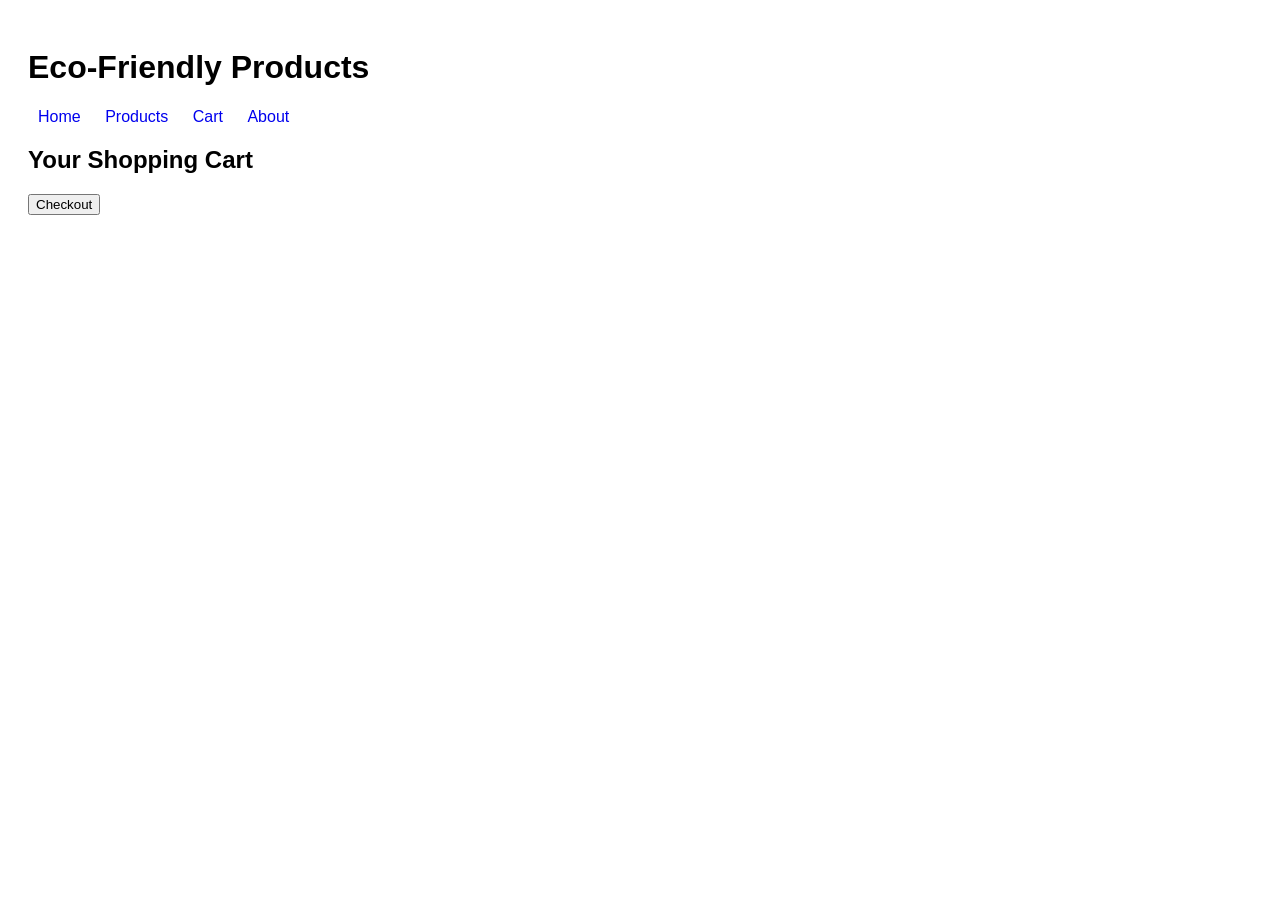
==== cart.html @ a1b0c622 "Create cart.html" ====
<!DOCTYPE html>
<html>
<head>
    <title>Cart - Eco Store</title>
    <link rel="stylesheet" href="style.css">
</head>

<body>

    <header>
        <h1>Eco-Friendly Products</h1>
        <nav>
            <a href="index.html">Home</a>
            <a href="products.html">Products</a>
            <a href="cart.html">Cart</a>
            <a href="about.html">About</a>
        </nav>
    </header>

    <h2>Your Shopping Cart</h2>

    <div id="cart-items"></div>

    <h3 id="total"></h3>

    <button onclick="checkout()">Checkout</button>

    <script src="script.js"></script>

</body>
</html>
---- style.css ----
body {
    font-family: Arial;
    padding: 20px;
}

nav a {
    margin: 10px;
    text-decoration: none;
}

.product {
    border: 1px solid #ccc;
    padding: 10px;
    margin: 10px;
}
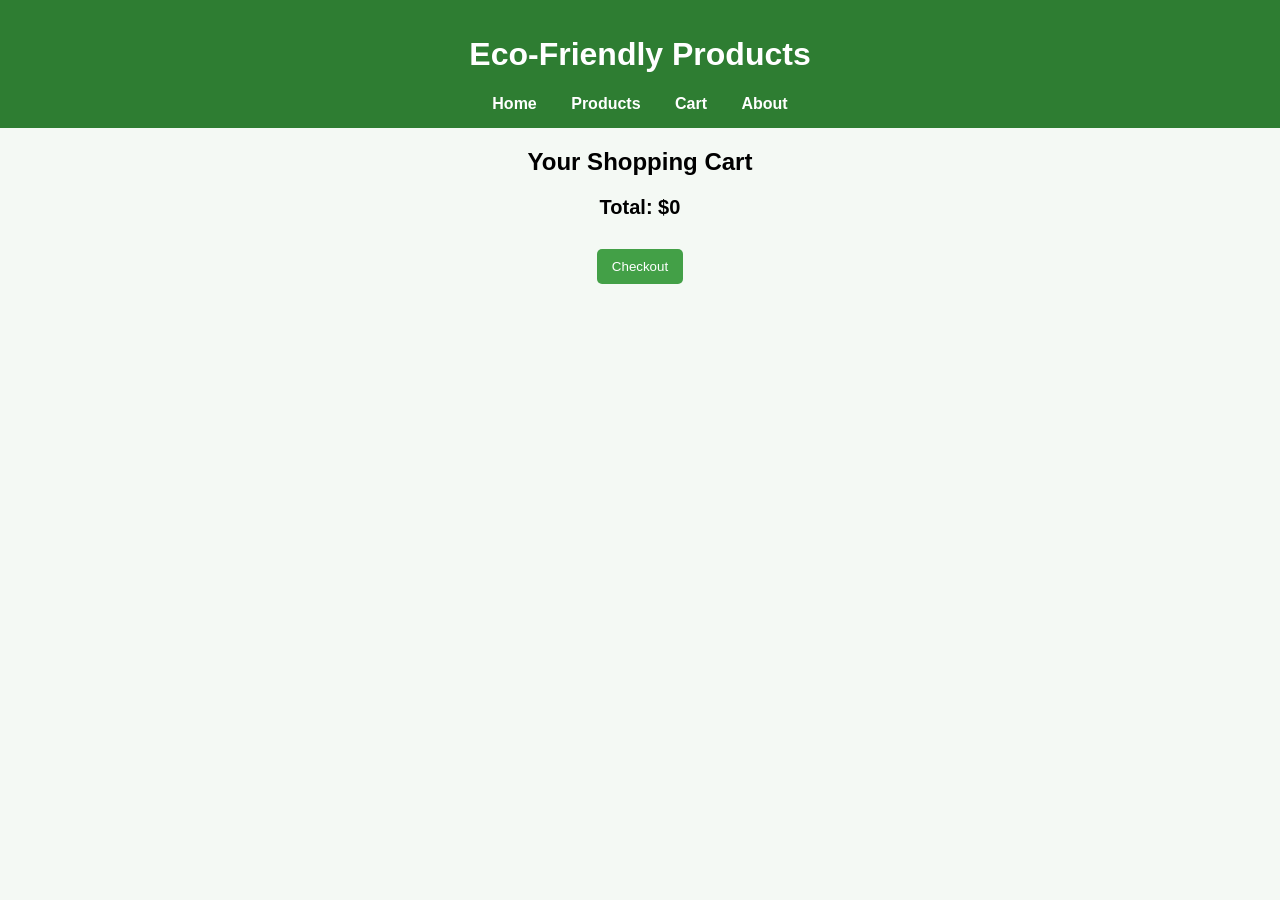
==== commit bf6420a7: "Update cart.html" ====
--- a/cart.html
+++ b/cart.html
@@ -4,9 +4,7 @@
     <title>Cart - Eco Store</title>
     <link rel="stylesheet" href="style.css">
 </head>
-
 <body>
-
     <header>
         <h1>Eco-Friendly Products</h1>
         <nav>
@@ -16,16 +14,12 @@
             <a href="about.html">About</a>
         </nav>
     </header>
-
     <h2>Your Shopping Cart</h2>
-
     <div id="cart-items"></div>
-
     <h3 id="total"></h3>
-
-    <button onclick="checkout()">Checkout</button>
-
+    <div style="text-align:center; margin-top: 20px;">
+        <button onclick="checkout()">Checkout</button>
+    </div>
     <script src="script.js"></script>
-
 </body>
 </html>
--- a/style.css
+++ b/style.css
@@ -1,15 +1,146 @@
 body {
-    font-family: Arial;
+    font-family: Arial, sans-serif;
+    margin: 0;
+    background-color: #f4f9f4;
+}
+
+/* HEADER */
+header {
+    background-color: #2e7d32;
+    color: white;
+    padding: 15px;
+    text-align: center;
+}
+
+/* LOGO */
+.logo {
+    display: flex;
+    align-items: center;
+    justify-content: center;
+}
+
+.logo img {
+    width: 50px;
+    margin-right: 10px;
+}
+
+nav {
+    margin-top: 10px;
+}
+
+nav a {
+    color: white;
+    margin: 0 15px;
+    text-decoration: none;
+    font-weight: bold;
+}
+
+nav a:hover {
+    text-decoration: underline;
+}
+
+/* PAGE TITLE */
+h2 {
+    text-align: center;
+    margin-top: 20px;
+}
+
+/* SEARCH BAR */
+#search {
+    display: block;
+    margin: 20px auto;
+    padding: 10px;
+    width: 50%;
+    border: 1px solid #ccc;
+    border-radius: 5px;
+}
+
+/* PRODUCT GRID */
+#product-list {
+    display: grid;
+    grid-template-columns: repeat(auto-fit, minmax(250px, 1fr));
+    gap: 20px;
     padding: 20px;
 }
 
-nav a {
-    margin: 10px;
-    text-decoration: none;
+/* PRODUCT CARD */
+.product {
+    background: white;
+    padding: 15px;
+    border-radius: 10px;
+    box-shadow: 0 4px 8px rgba(0,0,0,0.1);
+    text-align: center;
+    transition: transform 0.2s;
 }
 
-.product {
+.product:hover {
+    transform: scale(1.03);
+}
+
+/* BUTTON */
+button {
+    background-color: #43a047;
+    color: white;
+    border: none;
+    padding: 10px 15px;
+    margin-top: 10px;
+    border-radius: 5px;
+    cursor: pointer;
+}
+
+button:hover {
+    background-color: #2e7d32;
+}
+
+/* CART PAGE */
+#cart-items {
+    max-width: 600px;
+    margin: auto;
+}
+
+#total {
+    text-align: center;
+    margin-top: 20px;
+    font-size: 20px;
+}
+
+/* HERO SECTION (HOME PAGE) */
+section {
+    text-align: center;
+    padding: 30px;
+}
+
+section p {
+    max-width: 600px;
+    margin: auto;
+    font-size: 18px;
+}
+
+.featured-container {
+    display: flex;
+    flex-direction: row;
+    gap: 20px;
+    justify-content: center;
+    padding: 20px;
+}
+
+.featured-product {
+    display: flex;
+    flex-direction: column;
+    align-items: center;
+    text-decoration: none;
+    color: inherit;
     border: 1px solid #ccc;
-    padding: 10px;
-    margin: 10px;
+    border-radius: 10px;
+    padding: 15px;
+    width: 200px;
+    background-color: #f9f9f9;
+    box-shadow: 2px 2px 6px rgba(0,0,0,0.1);
 }
+
+.featured-product img {
+    width: 100%;
+    height: 150px;
+    object-fit: cover;
+    border-radius: 8px;
+}
